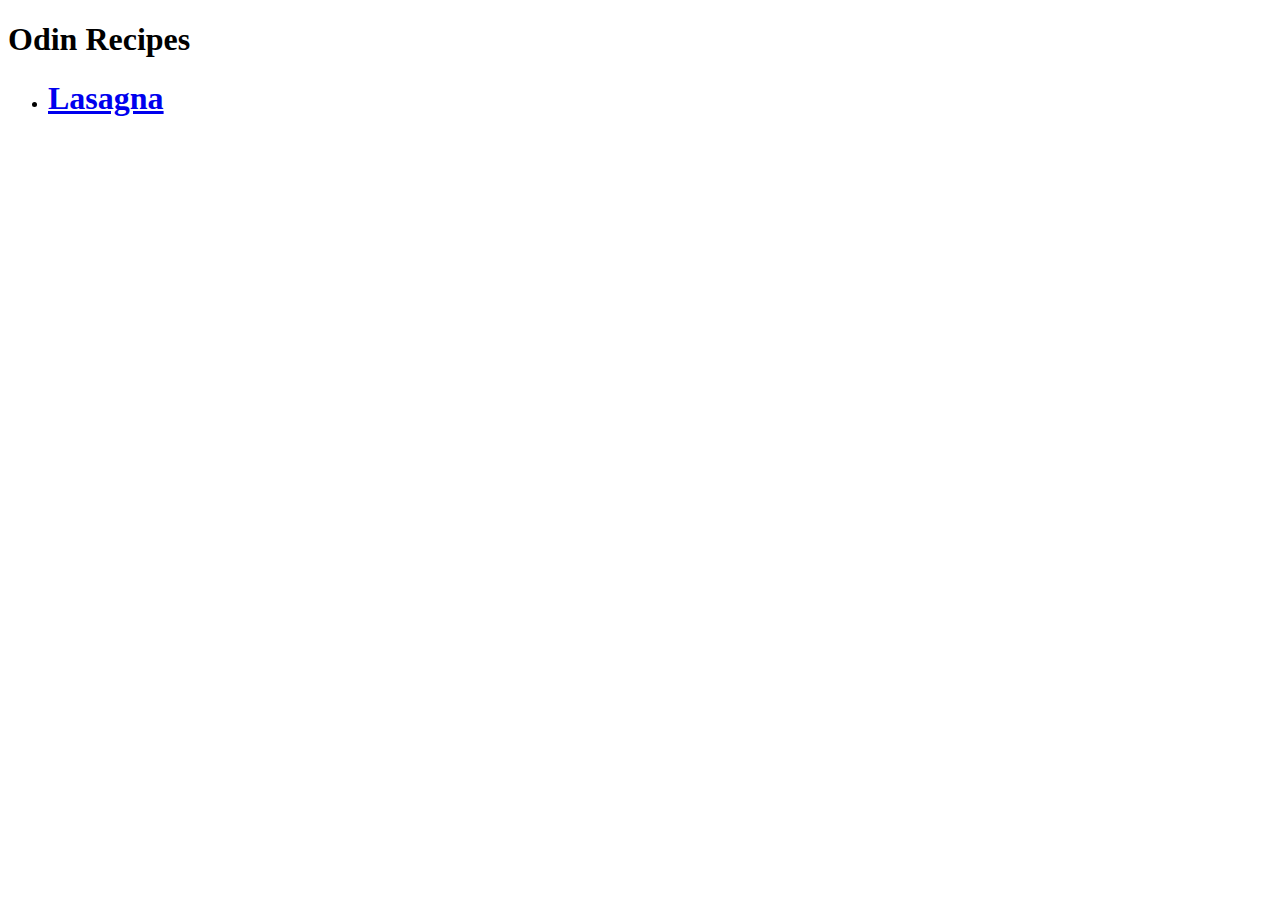
==== index.html @ 74ea9798 "Wrote html code webpage lasagna" ====
<!DOCTYPE html>
<html lang="en">
    <head>
        <meta charset="UTF-8">
    </head>
    <body>
        <H1> Odin Recipes</H1>
        <ul>
         <li> <h1> <a href="recipes/lasagna.html"> Lasagna </a></h1> </li>
        

        </ul>
    </body>
</html>
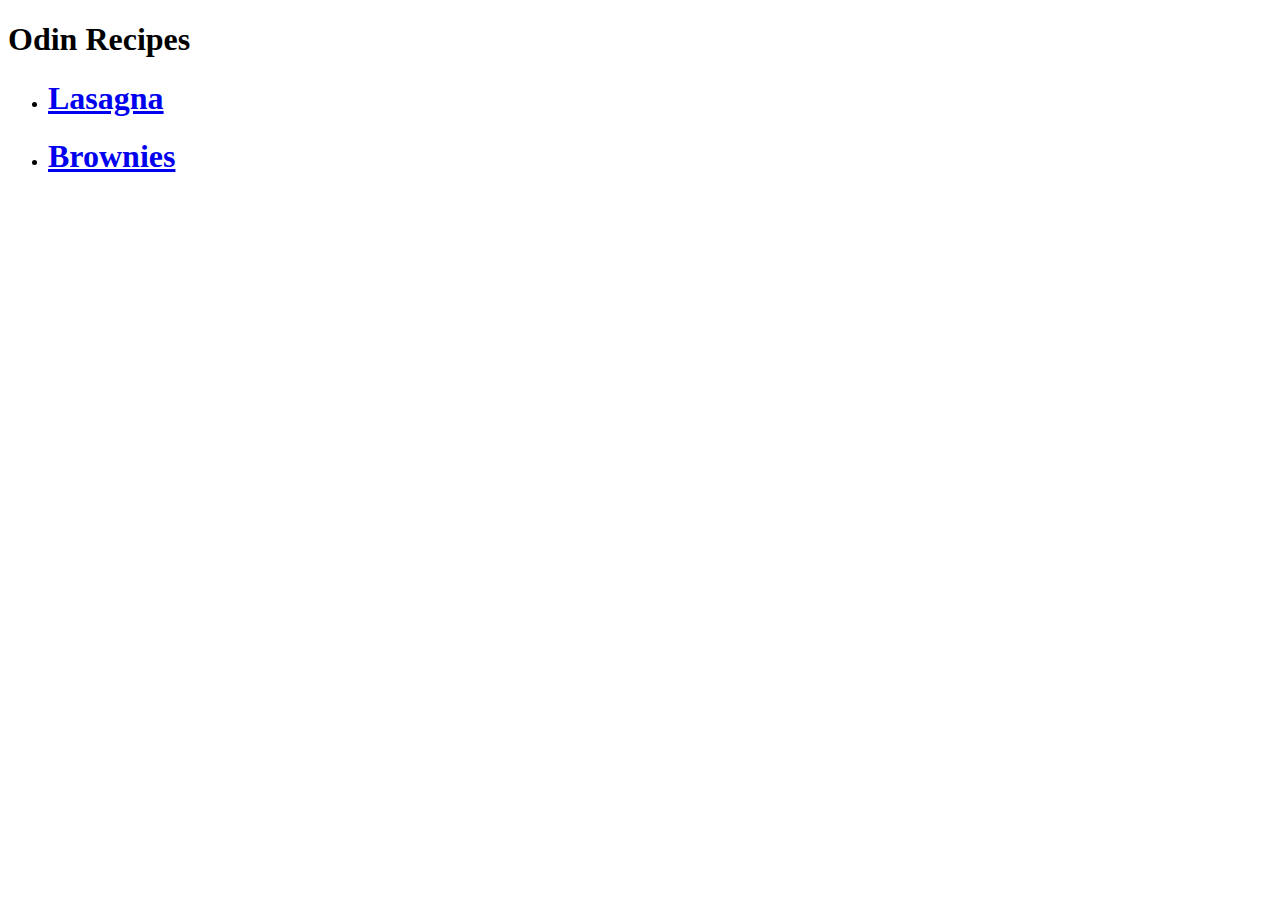
==== commit 1fcef229: "Added html file for brownies.html" ====
--- a/index.html
+++ b/index.html
@@ -1,13 +1,14 @@
 <!DOCTYPE html>
 <html lang="en">
     <head>
+        <title> Home </title>
         <meta charset="UTF-8">
     </head>
     <body>
         <H1> Odin Recipes</H1>
         <ul>
          <li> <h1> <a href="recipes/lasagna.html"> Lasagna </a></h1> </li>
-        
+        <li> <h1> <a href="recipes/brownies.html"> Brownies</a></h1></li>
 
         </ul>
     </body>
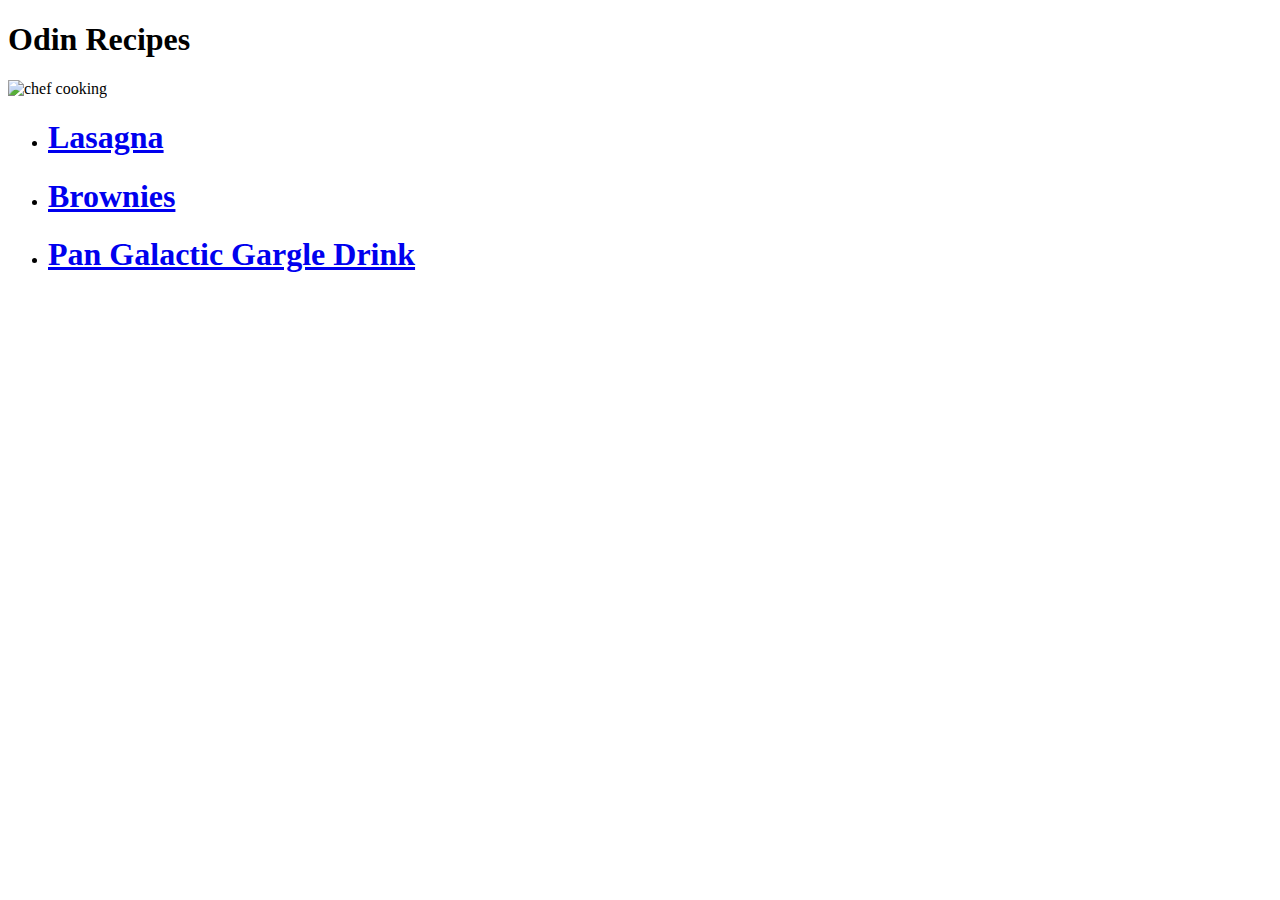
==== commit 223b7b67: "Completed my first project in odin" ====
--- a/index.html
+++ b/index.html
@@ -6,9 +6,11 @@
     </head>
     <body>
         <H1> Odin Recipes</H1>
+        <img src="https://images.pexels.com/photos/3217156/pexels-photo-3217156.jpeg?auto=compress&cs=tinysrgb&w=1260&h=750&dpr=1" alt="chef cooking">
         <ul>
          <li> <h1> <a href="recipes/lasagna.html"> Lasagna </a></h1> </li>
         <li> <h1> <a href="recipes/brownies.html"> Brownies</a></h1></li>
+        <li><h1><a href="recipes/drink.html"> Pan Galactic Gargle Drink</a></h1></li>
 
         </ul>
     </body>
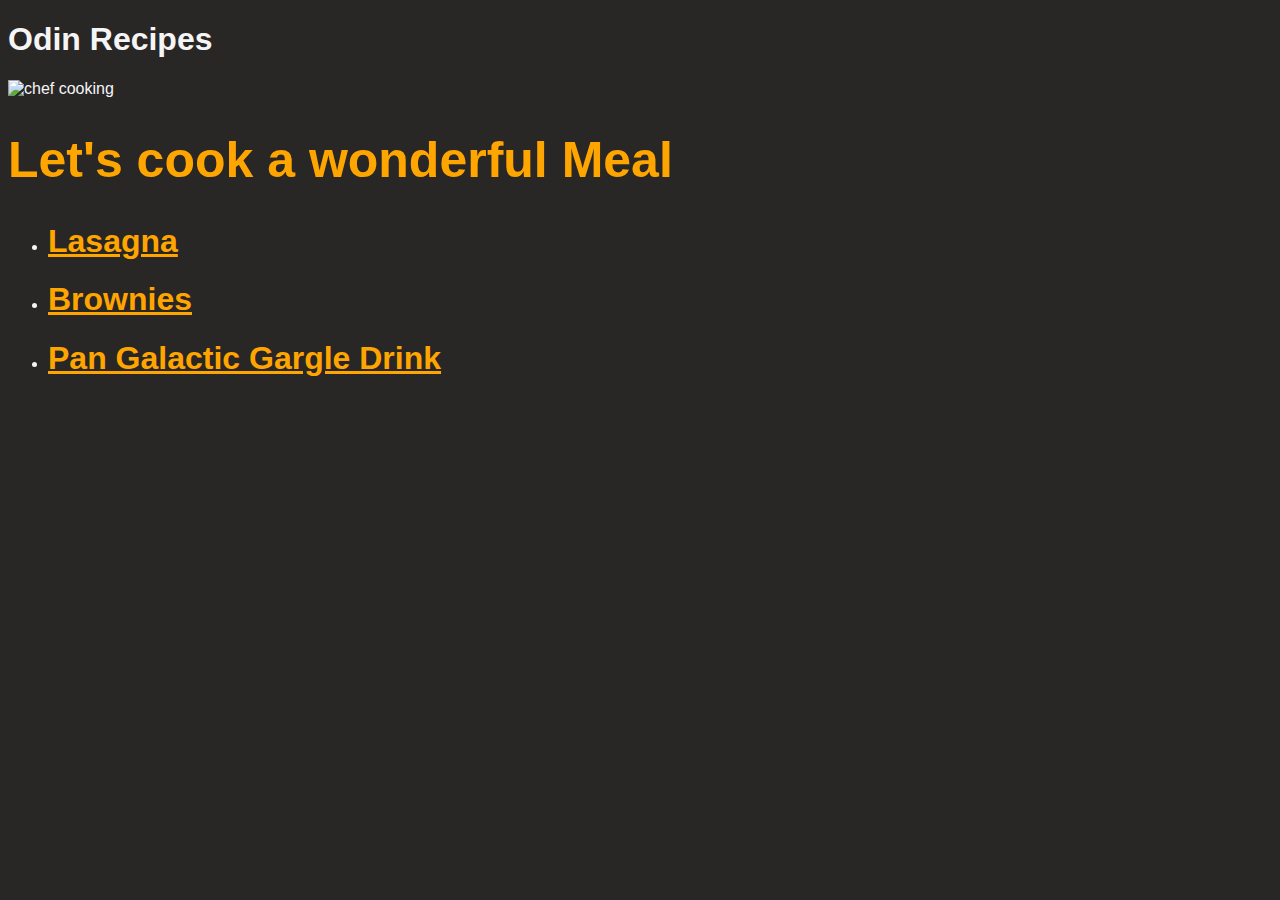
==== commit 1127ea15: "odin-recipes project done html=css basics" ====
--- a/index.html
+++ b/index.html
@@ -3,10 +3,12 @@
     <head>
         <title> Home </title>
         <meta charset="UTF-8">
+        <link rel="stylesheet" href="css/style.css">
     </head>
     <body>
         <H1> Odin Recipes</H1>
         <img src="https://images.pexels.com/photos/3217156/pexels-photo-3217156.jpeg?auto=compress&cs=tinysrgb&w=1260&h=750&dpr=1" alt="chef cooking">
+      <h1 style="font-size: 50px; color: orange">Let's cook a wonderful Meal</h1>
         <ul>
          <li> <h1> <a href="recipes/lasagna.html"> Lasagna </a></h1> </li>
         <li> <h1> <a href="recipes/brownies.html"> Brownies</a></h1></li>
--- a/css/style.css
+++ b/css/style.css
@@ -0,0 +1,23 @@
+body {
+    background-color: rgb(41, 38, 38);
+    color : whitesmoke;
+    font-family: Verdana, Tahoma, sans-serif;
+ 
+}
+div{
+   
+    width: auto;
+    background-color: rgba(226, 186, 186, 0);
+    
+}
+
+
+
+div h1,h2{
+    text-align: left;
+    color:rgb(224, 172, 0)
+}
+
+a{
+    color:orange;
+}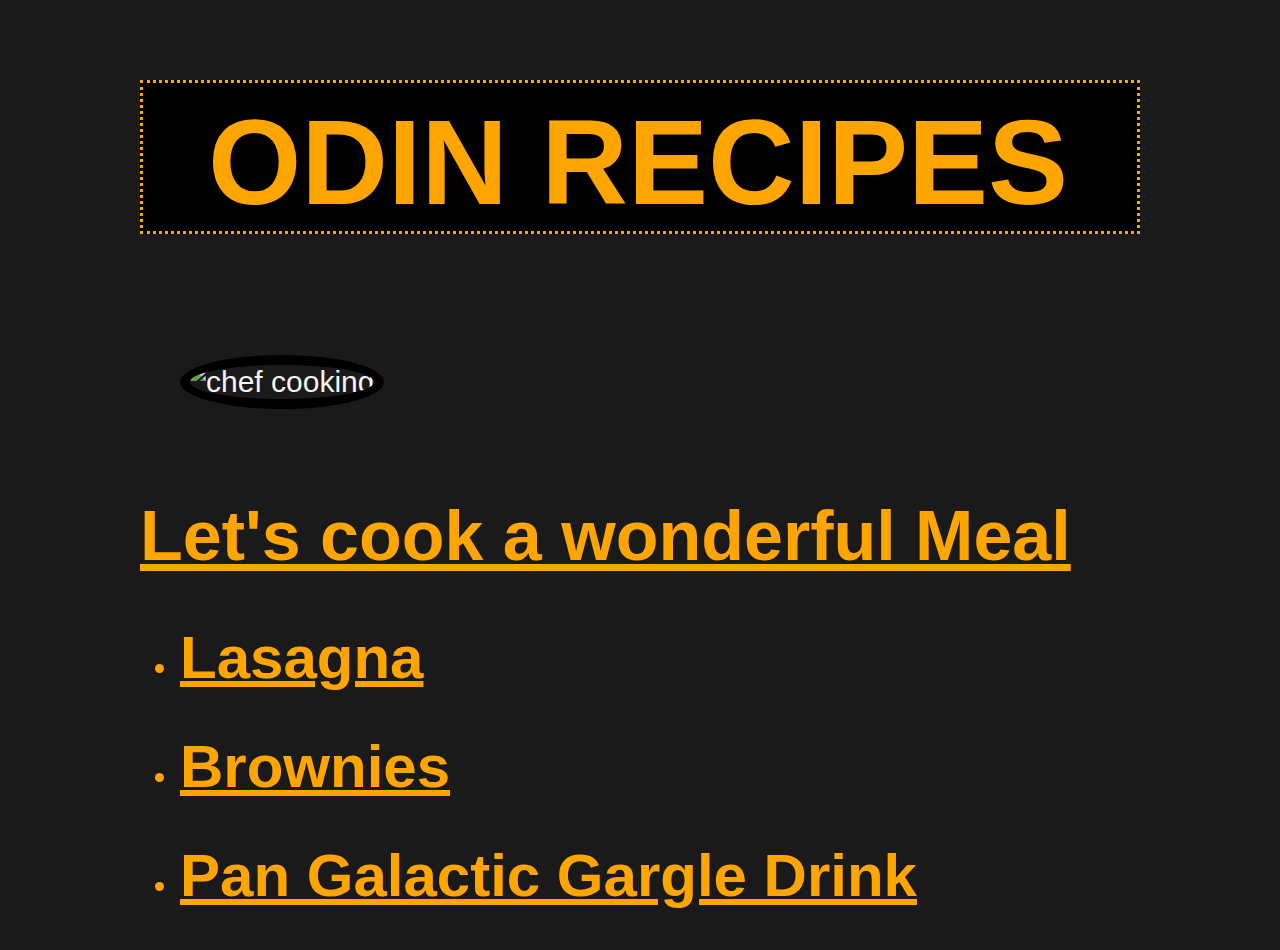
==== commit 9c93412d: "Odin Recipes website done using html and css" ====
--- a/index.html
+++ b/index.html
@@ -5,11 +5,11 @@
         <meta charset="UTF-8">
         <link rel="stylesheet" href="css/style.css">
     </head>
-    <body>
-        <H1> Odin Recipes</H1>
-        <img src="https://images.pexels.com/photos/3217156/pexels-photo-3217156.jpeg?auto=compress&cs=tinysrgb&w=1260&h=750&dpr=1" alt="chef cooking">
-      <h1 style="font-size: 50px; color: orange">Let's cook a wonderful Meal</h1>
-        <ul>
+    <body class="home-body">
+       <div> <h1 id="h-heading" class="heading"> ODIN RECIPES</h1></div>
+        <img class="home"  src="https://images.pexels.com/photos/3217156/pexels-photo-3217156.jpeg?auto=compress&cs=tinysrgb&w=1260&h=750&dpr=1" alt="chef cooking">
+       <h1 class="home-sub-h" >Let's cook a wonderful Meal</h1>
+      <div class="home-li">  <ul>
          <li> <h1> <a href="recipes/lasagna.html"> Lasagna </a></h1> </li>
         <li> <h1> <a href="recipes/brownies.html"> Brownies</a></h1></li>
         <li><h1><a href="recipes/drink.html"> Pan Galactic Gargle Drink</a></h1></li>
--- a/css/style.css
+++ b/css/style.css
@@ -1,23 +1,119 @@
-body {
-    background-color: rgb(41, 38, 38);
+/*common*/
+body {  
+    
+    background-color: rgb(27, 26, 26);
     color : whitesmoke;
     font-family: Verdana, Tahoma, sans-serif;
+    max-width: 1000px;
+    margin: auto;
+    font-size: 30px;
  
 }
-div{
-   
-    width: auto;
-    background-color: rgba(226, 186, 186, 0);
+a{ 
+    color:orange;
+}
+div h1,h2{
+    color: orange;
+}
+
+.heading{ 
     
+    font-size: 120px;
+    border-style: dotted;
+    background-color: black;
+    color: orange;
+    
+}
+img{
+    border-style: solid;
+    border-color: black;
+    border-width: 10px;
+
+}
+    
+
+/*Home*/
+
+#h-heading{
+ padding-left: 65px;
+ padding-top: 10px;
+}
+  
+img.home{
+    margin: 40px;
+    width: 950px;
+    box-sizing: border-box;
+    border-radius: 50%;
+}
+.home-sub-h{
+     width: 1000px;
+    font-size: 70px; 
+    text-decoration: underline;
+      color: orange
+    }
+
+
+.home-li{
+  margin: 0 auto;
+    color: orange;
 }
 
 
 
-div h1,h2{
-    text-align: left;
-    color:rgb(224, 172, 0)
+/*Lasagna page*/
+
+#l-heading{
+    padding-left: 250px ;
+    padding-bottom: 20px;
+    box-sizing: border-box;
 }
 
-a{
-    color:orange;
-}+
+.l-pic{
+    margin-right: 10px; 
+    float: left;
+    width: 600px;
+    height: 400px;
+    border-radius: 10%;
+}
+
+
+/*Brownies*/
+
+#b-heading{ 
+   
+    box-sizing: border-box;
+    text-align: center;
+}
+
+.b-img{
+    border-radius: 100%;
+    margin: 50px 0px 30px 70px;
+}
+
+#b-img-box{
+    text-align: center;
+    width: 900px;
+   
+}
+/*Drink*/
+
+#d-heading{ font-size: 80px;
+    width: 1400px;
+    text-align: center;
+    margin-left: -200px;
+    
+   
+}
+
+.d-img{
+    border-radius: 20%;
+    padding-left: -500px;
+}
+
+#d-img-box{
+    width: 900px;
+    text-align: center;
+    margin: 50px 0 20px 20px;
+}
+
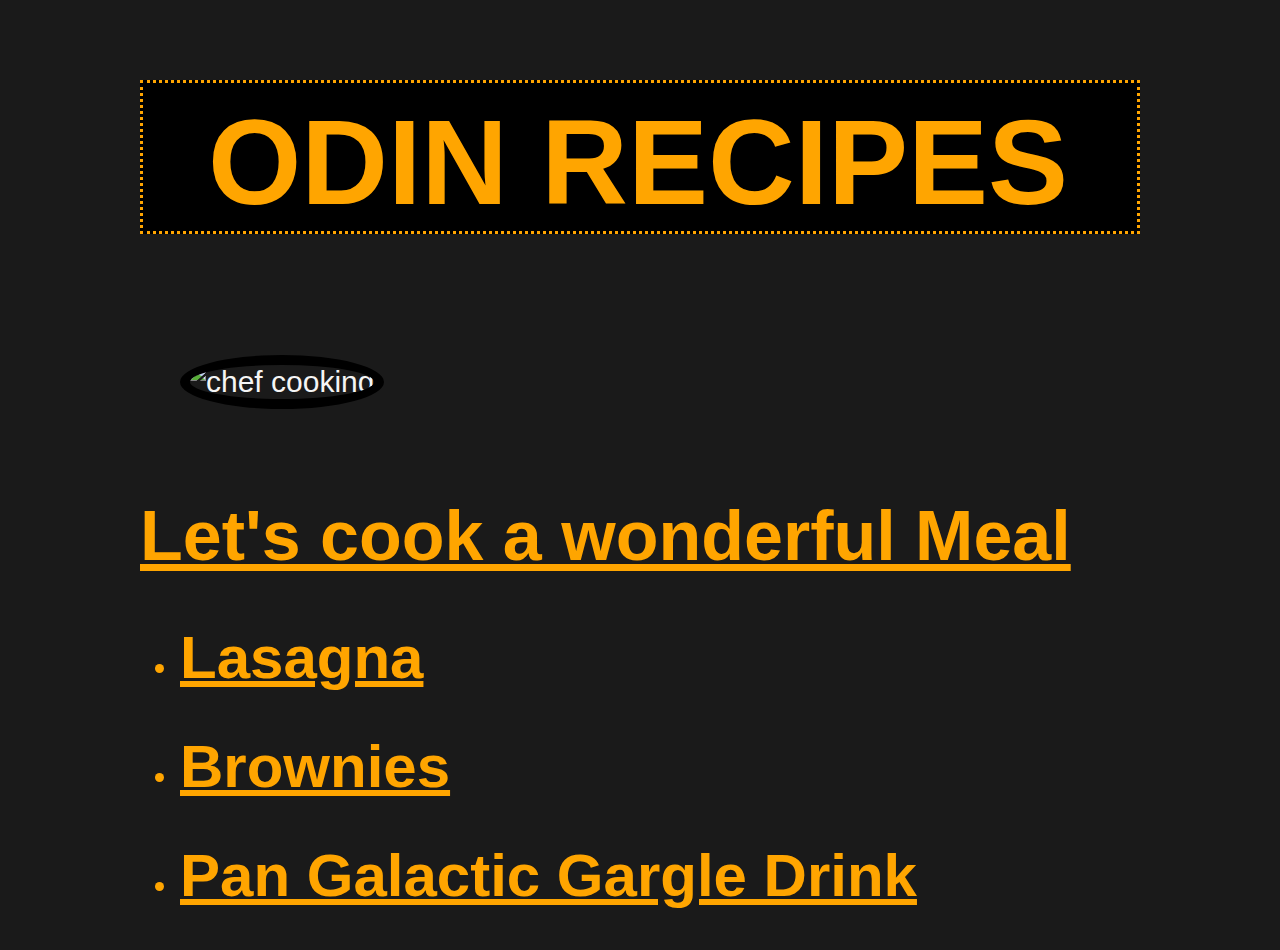
==== commit 03eae7f4: "Completed Odin Recipes using HTML-CSS" ====
--- a/index.html
+++ b/index.html
@@ -1,7 +1,7 @@
 <!DOCTYPE html>
 <html lang="en">
     <head>
-        <title> Home </title>
+        <title> Home Page </title>
         <meta charset="UTF-8">
         <link rel="stylesheet" href="css/style.css">
     </head>
--- a/css/style.css
+++ b/css/style.css
@@ -1,7 +1,7 @@
 /*common*/
 body {  
     
-    background-color: rgb(27, 26, 26);
+    background-color: rgb(26, 26, 26);
     color : whitesmoke;
     font-family: Verdana, Tahoma, sans-serif;
     max-width: 1000px;
